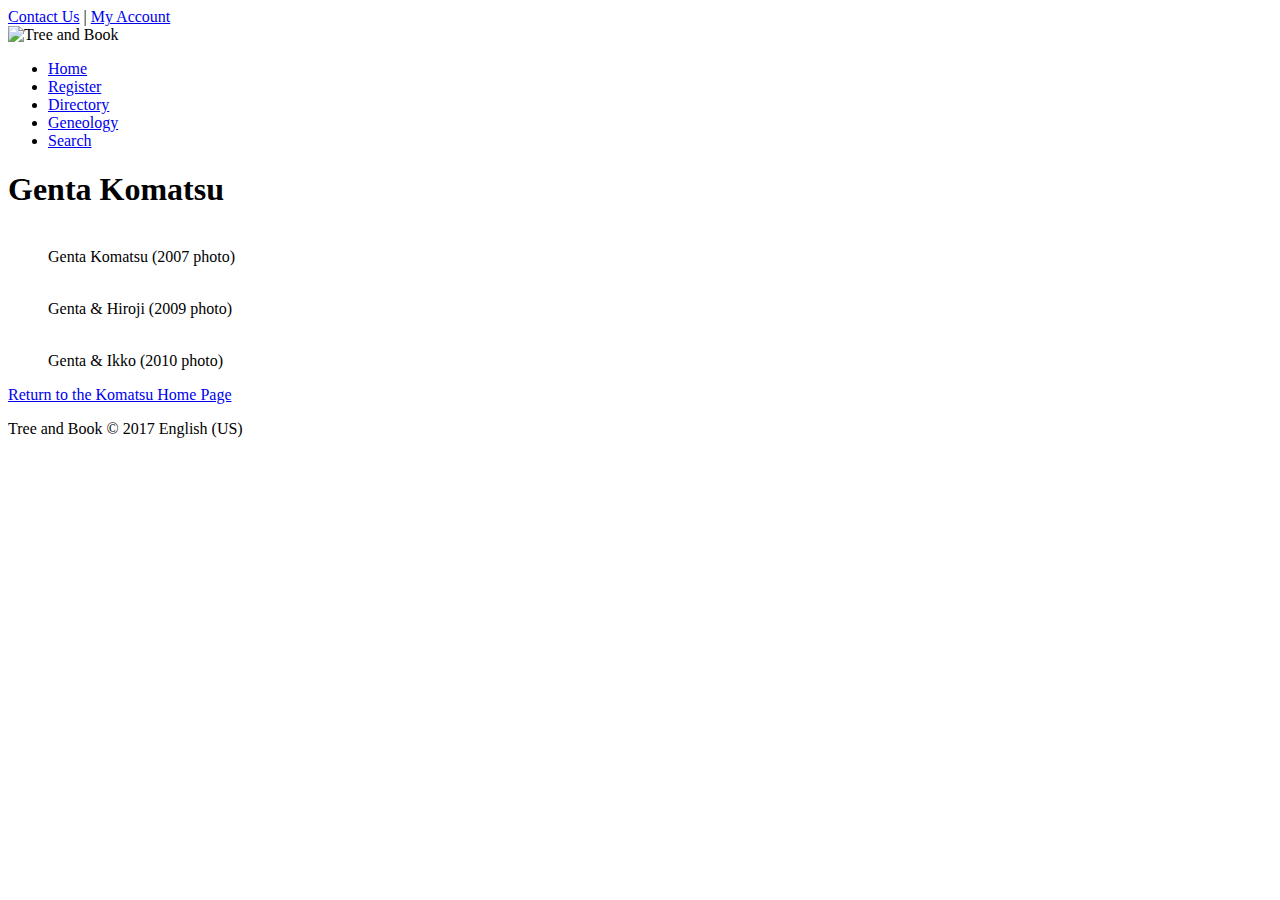
==== tb_genta.html @ 9f6d153a "First commit" ====
<!DOCTYPE html>
<html>

<head>
    <!--
    New Perspectives on HTML5 and CSS3, 7th Edition
    Tutorial 4
    Tutorial Case
    
    Photo Page of Genta Komatsu
    Author: Chris Kim 
    Date:   10.30.18

    Filename: tb_genta.html
   -->
    <meta charset="utf-8" />
    <title>Tree and Book: Genta Komatsu</title>

</head>

<body>
    <header>
        <nav id="topLinks">
            <a href="#">Contact Us</a> |
            <a href="#">My Account</a>
        </nav>
        <img src="tb_logo.png" alt="Tree and Book" />
        <nav class="horizontal" id="mainLinks">
            <ul>
                <li><a href="#">Home</a></li>
                <li><a href="#">Register</a></li>
                <li><a href="#">Directory</a></li>
                <li><a href="#">Geneology</a></li>
                <li><a href="#">Search</a></li>
            </ul>
        </nav>
    </header>


    <article>
        <h1>Genta Komatsu</h1>

        <figure id="figure1">
            <img src="tb_genta1.png" alt="" />
            <figcaption>Genta Komatsu (2007 photo)</figcaption>
        </figure>

        <figure id="figure2">
            <img src="tb_genta2.png" alt="" id="genta2" />
            <figcaption>Genta &amp; Hiroji (2009 photo)</figcaption>
        </figure>

        <figure id="figure3">
            <img src="tb_genta3.png" alt="" id="genta3" />
            <figcaption>Genta &amp; Ikko (2010 photo)</figcaption>
        </figure>

        <p><a href="index.html">Return to the Komatsu Home Page</a></p>

    </article>


    <footer>Tree and Book &copy; 2017 English (US)</footer>

</body>

</html>
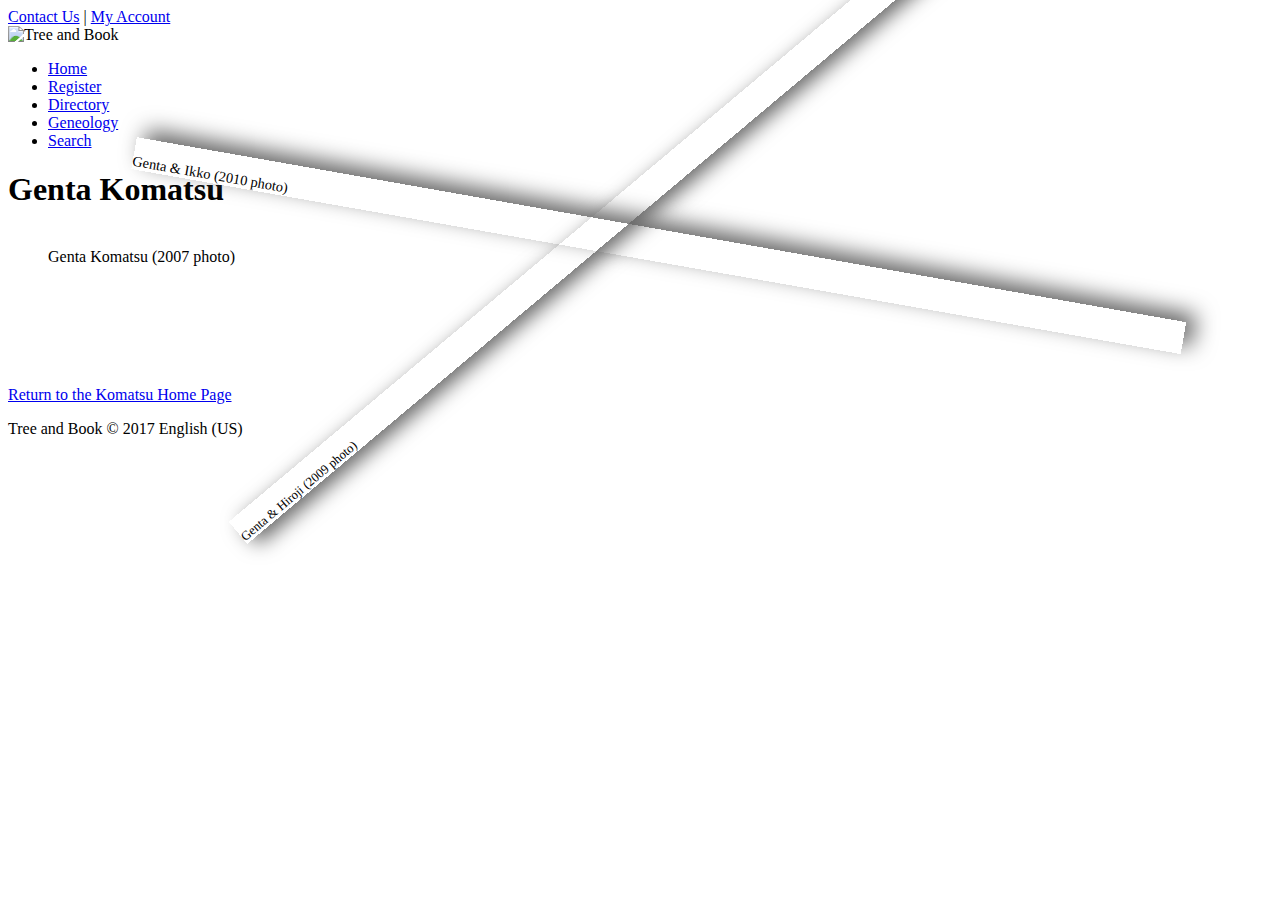
==== commit 847d43e4: "Gradients, box shadows, and transformations" ====
--- a/tb_genta.html
+++ b/tb_genta.html
@@ -15,7 +15,9 @@
    -->
     <meta charset="utf-8" />
     <title>Tree and Book: Genta Komatsu</title>
-
+   <link rel="stylesheet" href="tb_reset.css">
+   <link rel="stylesheet" href="tb_styles2.css">
+   <link rel="stylesheet" href="tb_visual2.css">
 </head>
 
 <body>
--- a/tb_visual2.css
+++ b/tb_visual2.css
@@ -0,0 +1,38 @@
+@charset "utf-8";
+
+/*
+   New Perspectives on HTML5 and CSS3, 7th Edition
+   Tutorial 4
+   Tutorial Case
+   
+   Visual Effects Style Sheet for Photo Page at Tree and Book
+   Author: Chris Kim 
+   Date:   10.30.18  
+   
+   Filename: tb_visual2.css
+
+*/
+
+
+/* Transformation Styles */
+figure#figure2 {
+    transform: rotate(-40deg) scale(0.8, 0.8) translate(20px, -100px);
+    box-shadow: rgb(101, 101, 101) 10px 10px 25px;
+}
+
+figure#figure3 {
+    transform: rotate(10deg) scale(0.9, 0.9) translateY(-120px);
+    box-shadow: rgb(101, 101, 101) 10px -10px 25px;
+}
+
+/* Filter Styles */
+
+
+
+
+
+
+
+
+
+
